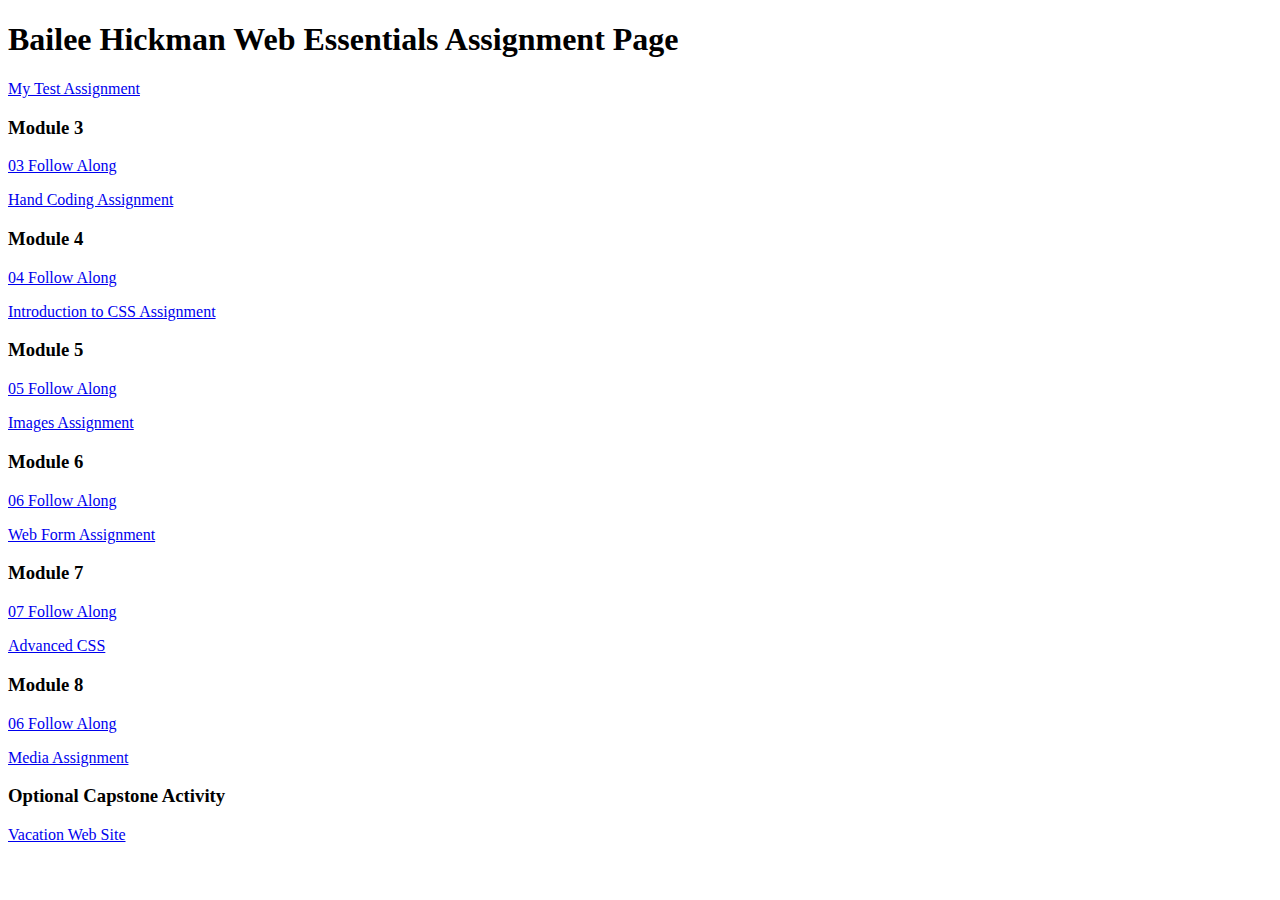
==== index.html @ fd44ec2f "Rename Index file 1 to index.html" ====
<!DOCTYPE html>
<html lang="en">
	<head>
		<meta charset="UTF-8">
		<meta name="viewport" content="width=device-width, initial-scale=1.0">
		<title>dwdd 1600 assignment list page</title>
	</head>
	<body>
		<h1>Bailee Hickman Web Essentials Assignment Page</h1>
		<p><a href="01test">My Test Assignment</a></p>
		
		<h3>Module 3</h3>
		<p><a href="03follow-along">03 Follow Along</a></p>
		<p><a href="03hand-coding">Hand Coding Assignment</a></p>
		
		<h3>Module 4</h3>
		<p><a href="04follow-along">04 Follow Along</a></p>
		<p><a href="04intro-css">Introduction to CSS Assignment</a></p>
		
		<h3>Module 5</h3>
		<p><a href="05follow-along">05 Follow Along</a></p>
		<p><a href="05images">Images Assignment</a></p>
		
		<h3>Module 6</h3>
		<p><a href="06follow-along">06 Follow Along</a></p>
		<p><a href="06form">Web Form Assignment</a></p>
		
		<h3>Module 7</h3>
		<p><a href="07follow-along">07 Follow Along</a></p>
		<p><a href="07advanced-css">Advanced CSS</a></p>
		
		<h3>Module 8</h3>
		<p><a href="08follow-along">06 Follow Along</a></p>
		<p><a href="08media">Media Assignment</a></p>
		
		<h3>Optional Capstone Activity</h3>
		<p><a href="vacation">Vacation Web Site</a></p>
	</body>
</html>
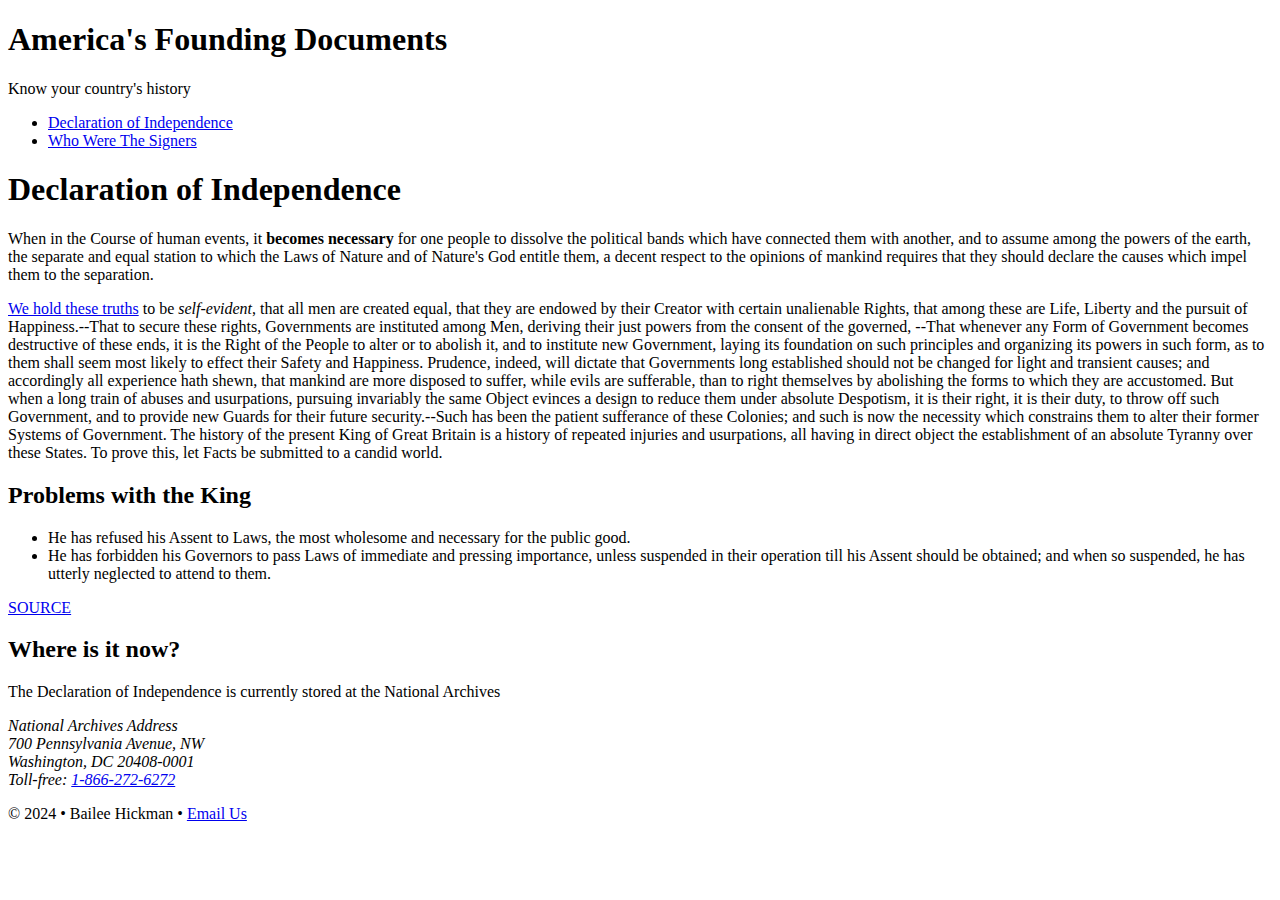
==== commit 1af9c549: "Add files via upload" ====
--- a/index.html
+++ b/index.html
@@ -1,39 +1,51 @@
-<!DOCTYPE html>
+<!doctype html>
 <html lang="en">
-	<head>
-		<meta charset="UTF-8">
-		<meta name="viewport" content="width=device-width, initial-scale=1.0">
-		<title>dwdd 1600 assignment list page</title>
-	</head>
-	<body>
-		<h1>Bailee Hickman Web Essentials Assignment Page</h1>
-		<p><a href="01test">My Test Assignment</a></p>
-		
-		<h3>Module 3</h3>
-		<p><a href="03follow-along">03 Follow Along</a></p>
-		<p><a href="03hand-coding">Hand Coding Assignment</a></p>
-		
-		<h3>Module 4</h3>
-		<p><a href="04follow-along">04 Follow Along</a></p>
-		<p><a href="04intro-css">Introduction to CSS Assignment</a></p>
-		
-		<h3>Module 5</h3>
-		<p><a href="05follow-along">05 Follow Along</a></p>
-		<p><a href="05images">Images Assignment</a></p>
-		
-		<h3>Module 6</h3>
-		<p><a href="06follow-along">06 Follow Along</a></p>
-		<p><a href="06form">Web Form Assignment</a></p>
-		
-		<h3>Module 7</h3>
-		<p><a href="07follow-along">07 Follow Along</a></p>
-		<p><a href="07advanced-css">Advanced CSS</a></p>
-		
-		<h3>Module 8</h3>
-		<p><a href="08follow-along">06 Follow Along</a></p>
-		<p><a href="08media">Media Assignment</a></p>
-		
-		<h3>Optional Capstone Activity</h3>
-		<p><a href="vacation">Vacation Web Site</a></p>
-	</body>
-</html>
+    <head>
+        <title>America's Founding Documents: Home</title>
+        <meta name="viewport" content="width=device-width, initial-scale=1">
+        <meta charset="UTF-8">
+        <meta name="description" content="Learn about the Declaration of Independece of the United States">
+        <meta name="author" content="Bailee Hickman">
+
+    </head>
+    <body>
+        <!-- Start of the page header -->
+        <header>
+            <h1>America's Founding Documents</h1>
+            <p>Know your country's history</p>
+        </header>
+        <!-- Start of the page navigation -->
+        <nav>
+            <ul>
+                <li><a href="index.html">Declaration of Independence</a></li>
+                <li><a href="signers.html">Who Were The Signers</a></li>
+            </ul>
+        </nav>
+        <!-- Start of the page content -->
+        <main>
+        <h1>Declaration of Independence</h1>
+        <p>When in the Course of human events, it <strong>becomes necessary</strong> for one people to dissolve the political bands which have connected them with another, and to assume among the powers of the earth, the separate and equal station to which the Laws of Nature and of Nature's God entitle them, a decent respect to the opinions of mankind requires that they should declare the causes which impel them to the separation.</p>
+        <p><a href="signers.html#sign">We hold these truths</a> to be <em>self-evident</em>, that all men are created equal, that they are endowed by their Creator with certain unalienable Rights, that among these are Life, Liberty and the pursuit of Happiness.--That to secure these rights, Governments are instituted among Men, deriving their just powers from the consent of the governed, --That whenever any Form of Government becomes destructive of these ends, it is the Right of the People to alter or to abolish it, and to institute new Government, laying its foundation on such principles and organizing its powers in such form, as to them shall seem most likely to effect their Safety and Happiness. Prudence, indeed, will dictate that Governments long established should not be changed for light and transient causes; and accordingly all experience hath shewn, that mankind are more disposed to suffer, while evils are sufferable, than to right themselves by abolishing the forms to which they are accustomed. But when a long train of abuses and usurpations, pursuing invariably the same Object evinces a design to reduce them under absolute Despotism, it is their right, it is their duty, to throw off such Government, and to provide new Guards for their future security.--Such has been the patient sufferance of these Colonies; and such is now the necessity which constrains them to alter their former Systems of Government. The history of the present King of Great Britain is a history of repeated injuries and usurpations, all having in direct object the establishment of an absolute Tyranny over these States. To prove this, let Facts be submitted to a candid world.</p>
+
+        <h2>Problems with the King</h2>
+            <ul>
+                <li>He has refused his Assent to Laws, the most wholesome and necessary for the public good.</li>
+                <li>He has forbidden his Governors to pass Laws of immediate and pressing importance, unless suspended in their operation till his Assent should be obtained; and when so suspended, he has utterly neglected to attend to them.</li>
+            </ul>
+            <p><a href="https://www.archives.gov/founding-docs/declaration-transcript" target="_blank" rel="noopener">SOURCE</a></p>
+
+        <h2>Where is it now?</h2>
+            <p>The Declaration of Independence is currently stored at the National Archives</p>
+            <address>
+            National Archives Address<br>
+            700 Pennsylvania Avenue, NW<br>
+            Washington, DC 20408-0001<br>
+            Toll-free: <a href="tel:8662726272">1-866-272-6272</a>
+            </address>
+        </main>
+        <!-- Start of the page footer -->
+        <footer>
+        <p>&copy; 2024 &bull; Bailee Hickman &bull; <a href="mailto:10850339@uvu.edu">Email Us</a></p>
+        </footer>
+    </body>
+</html>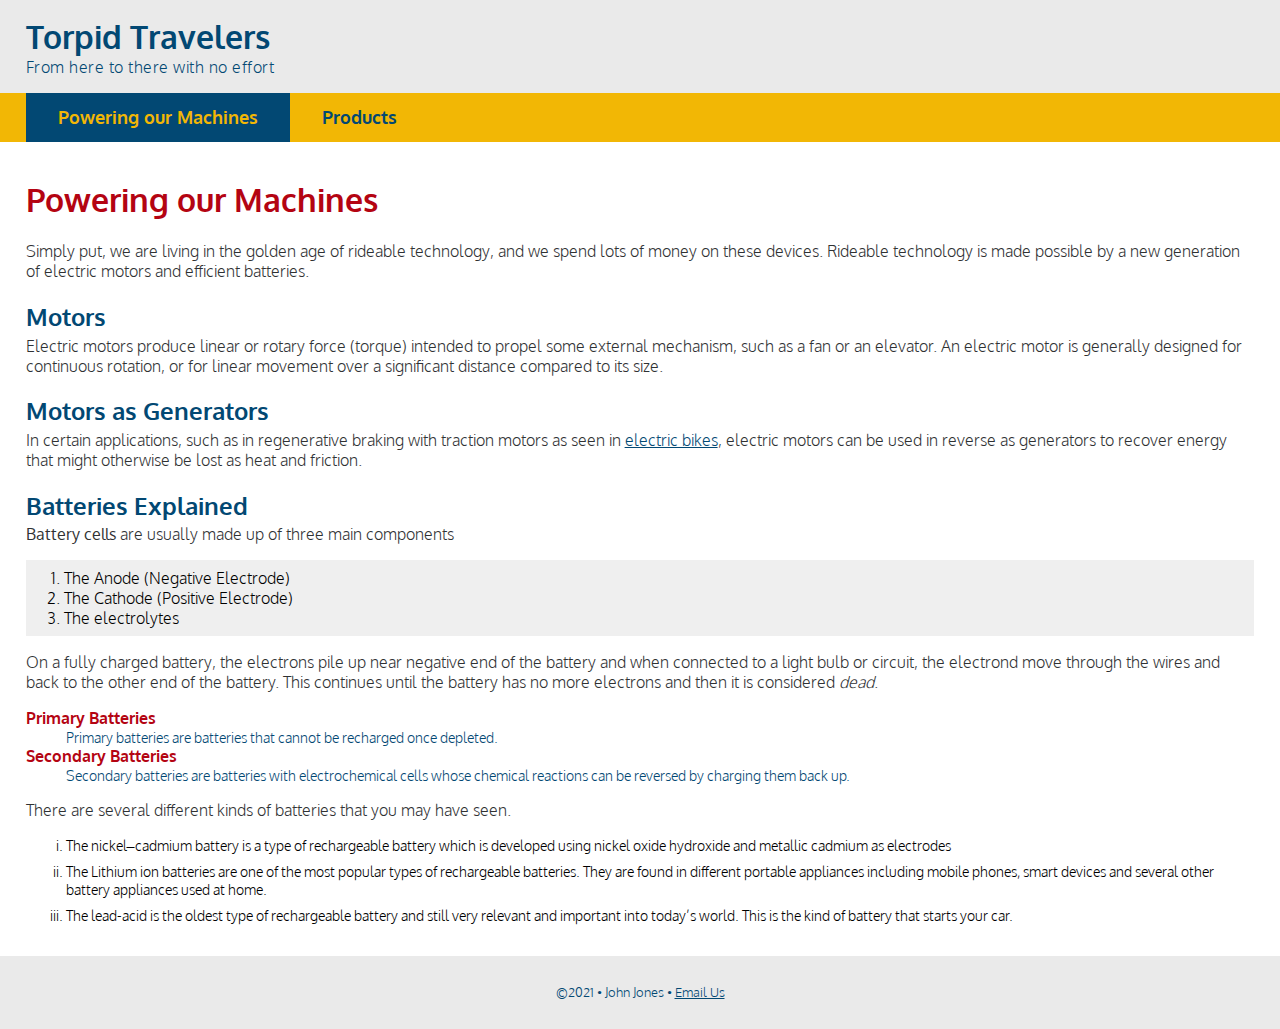
==== commit 6de96816: "Add files via upload" ====
--- a/index.html
+++ b/index.html
@@ -1,51 +1,68 @@
 <!doctype html>
 <html lang="en">
-    <head>
-        <title>America's Founding Documents: Home</title>
-        <meta name="viewport" content="width=device-width, initial-scale=1">
-        <meta charset="UTF-8">
-        <meta name="description" content="Learn about the Declaration of Independece of the United States">
-        <meta name="author" content="Bailee Hickman">
+<head>
+    <meta name="description" content="Torpid Travelers is dedicated to helping you get around without breaking a sweat."/>
+    <meta charset="UTF-8">
+    <title>Torpid Travelers: Powering our Machines</title>
+    <link rel="stylesheet" href="Traveler.css" >
+    <link rel="preconnect" href="https://fonts.googleapis.com">
+<link rel="preconnect" href="https://fonts.gstatic.com" crossorigin>
+<link href="https://fonts.googleapis.com/css2?family=Oxygen:wght@300;400;700&display=swap" rel="stylesheet">
 
-    </head>
-    <body>
-        <!-- Start of the page header -->
-        <header>
-            <h1>America's Founding Documents</h1>
-            <p>Know your country's history</p>
-        </header>
-        <!-- Start of the page navigation -->
-        <nav>
-            <ul>
-                <li><a href="index.html">Declaration of Independence</a></li>
-                <li><a href="signers.html">Who Were The Signers</a></li>
-            </ul>
-        </nav>
-        <!-- Start of the page content -->
-        <main>
-        <h1>Declaration of Independence</h1>
-        <p>When in the Course of human events, it <strong>becomes necessary</strong> for one people to dissolve the political bands which have connected them with another, and to assume among the powers of the earth, the separate and equal station to which the Laws of Nature and of Nature's God entitle them, a decent respect to the opinions of mankind requires that they should declare the causes which impel them to the separation.</p>
-        <p><a href="signers.html#sign">We hold these truths</a> to be <em>self-evident</em>, that all men are created equal, that they are endowed by their Creator with certain unalienable Rights, that among these are Life, Liberty and the pursuit of Happiness.--That to secure these rights, Governments are instituted among Men, deriving their just powers from the consent of the governed, --That whenever any Form of Government becomes destructive of these ends, it is the Right of the People to alter or to abolish it, and to institute new Government, laying its foundation on such principles and organizing its powers in such form, as to them shall seem most likely to effect their Safety and Happiness. Prudence, indeed, will dictate that Governments long established should not be changed for light and transient causes; and accordingly all experience hath shewn, that mankind are more disposed to suffer, while evils are sufferable, than to right themselves by abolishing the forms to which they are accustomed. But when a long train of abuses and usurpations, pursuing invariably the same Object evinces a design to reduce them under absolute Despotism, it is their right, it is their duty, to throw off such Government, and to provide new Guards for their future security.--Such has been the patient sufferance of these Colonies; and such is now the necessity which constrains them to alter their former Systems of Government. The history of the present King of Great Britain is a history of repeated injuries and usurpations, all having in direct object the establishment of an absolute Tyranny over these States. To prove this, let Facts be submitted to a candid world.</p>
+</head>
 
-        <h2>Problems with the King</h2>
-            <ul>
-                <li>He has refused his Assent to Laws, the most wholesome and necessary for the public good.</li>
-                <li>He has forbidden his Governors to pass Laws of immediate and pressing importance, unless suspended in their operation till his Assent should be obtained; and when so suspended, he has utterly neglected to attend to them.</li>
-            </ul>
-            <p><a href="https://www.archives.gov/founding-docs/declaration-transcript" target="_blank" rel="noopener">SOURCE</a></p>
-
-        <h2>Where is it now?</h2>
-            <p>The Declaration of Independence is currently stored at the National Archives</p>
-            <address>
-            National Archives Address<br>
-            700 Pennsylvania Avenue, NW<br>
-            Washington, DC 20408-0001<br>
-            Toll-free: <a href="tel:8662726272">1-866-272-6272</a>
-            </address>
-        </main>
-        <!-- Start of the page footer -->
-        <footer>
-        <p>&copy; 2024 &bull; Bailee Hickman &bull; <a href="mailto:10850339@uvu.edu">Email Us</a></p>
-        </footer>
-    </body>
+<body>
+    <!-- start the page header -->
+    <header>
+        <h1>Torpid Travelers</h1>
+        <p>From here to there with no effort</p>
+    </header>
+    
+    <!-- start the page navigation -->
+    <nav>
+        <ul>
+            <li class="active"><a href="index.html">Powering our Machines</a></li>
+            <li><a href="products.html">Products</a></li>
+        </ul>
+    </nav>
+    
+    <!-- start the page main -->
+    <main>
+        <h1 class="oxygen-bold">Powering our Machines</h1>
+        <p>Simply put, we are living in the golden age of rideable technology, and we spend lots of money on these devices. Rideable technology  is made possible by a new generation of electric motors and efficient batteries.</p>
+        
+        <h2>Motors</h2>
+        <p>Electric motors produce linear or rotary force (torque) intended to propel some external mechanism, such as a fan or an elevator. An electric motor is generally designed for continuous rotation, or for linear movement over a significant distance compared to its size.</p>
+        
+        <h2>Motors as Generators</h2>
+        <p>In certain applications, such as in regenerative braking with traction motors as seen in <a href="products.html#eb">electric bikes</a>, electric motors can be used in reverse as generators to recover energy that might otherwise be lost as heat and friction.</p>
+        
+        <h2>Batteries Explained</h2>
+        <p><strong>Battery cells</strong> are usually made up of three main components</p>
+        <ol>
+            <li>The Anode (Negative Electrode)</li>
+            <li>The Cathode (Positive Electrode)</li>
+            <li>The electrolytes</li>
+        </ol>
+        <p>On a fully charged battery, the electrons pile up near negative end of the battery and when connected to a light bulb or circuit, the electrond move through the wires and back to the other end of the battery. This continues until the battery has no more electrons and then it is considered <em>dead</em>.</p>
+        
+        <dl>
+            <dt>Primary Batteries</dt>
+            <dd>Primary batteries are batteries that cannot be recharged once depleted.</dd>
+            <dt>Secondary Batteries</dt>
+            <dd>Secondary batteries are batteries with electrochemical cells whose chemical reactions can be reversed by charging them back up.</dd>
+        </dl>
+        <p>There are several different kinds of batteries that you may have seen.</p>
+        <ul>
+            <li>The nickel–cadmium battery is a type of rechargeable battery which is developed using nickel oxide hydroxide and metallic cadmium as electrodes</li>
+            <li>The Lithium ion batteries are one of the most popular types of rechargeable batteries. They are found in different portable appliances including mobile phones, smart devices and several other battery appliances used at home. </li>
+            <li>The lead-acid is the oldest type of rechargeable battery and still very relevant and important into today’s world. This is the kind of battery that starts your car.</li>
+        </ul>
+    </main>
+    
+    <!-- start the page footer -->
+    <footer>
+        <p>&copy;2021 &bull; John Jones &bull; <a href="mailto:zen@gmail.com">Email Us</a> </p>
+    </footer>
+</body>
 </html>--- a/Traveler.css
+++ b/Traveler.css
@@ -0,0 +1,136 @@
+    body {
+
+        font-family: "Oxygen", sans-serif;
+        font-weight: 300;
+        font-style: normal;
+        margin: 0;
+        font-size: 16px; 
+      }
+
+/* this is a comment for css. */
+
+header {
+    background-color: #eaeaea;
+    padding: 1rem 2vw; 
+}
+header h1{
+    margin: 0;
+    color: #024873;
+
+}
+
+header p{
+    margin: 0;
+    color: #024873;
+    letter-spacing: .5px;
+}
+
+/* Navigation section here.*/
+
+nav {
+    background-color: #f2b705;
+}
+
+nav ul {
+    list-style-type: none;
+    padding: 0 2vw;
+    margin: 0;
+    display: flex;
+}
+
+nav a {
+    font-size: 1.1rem;
+    text-decoration: none;
+    color: #024873;
+    font-weight: 700;
+    display: block;
+    padding: .83rem 2rem;
+}
+
+nav li.active a {
+    background-color: #024873;
+    color: #f2b705;
+}
+nav a:hover {
+    color:white;
+}
+
+/* . represent classs and # represent ID/*
+
+/* Main section here. */
+
+main {
+    padding:1rem 2vw;
+
+}
+main h1 {
+    color: #b40412;
+
+}
+
+main h2 {
+    color:#024873;
+    margin-bottom: .2rem;
+}
+
+main p {
+    color: #2f3133;
+    margin: 0 0 .3rem 0;
+}
+
+main ol {
+    padding: .5rem 3vw;
+    background-color: #efefef;
+}
+main dl dt {
+    color: #b40412;
+    font-weight: 700;
+}
+
+main dl dd {
+    color: #024873;
+    font-size: .9rem;
+}
+
+main ul {
+    list-style-type:lower-roman;
+
+}
+main ul li {
+    line-height: 125%;
+    margin-bottom: .5rem;
+    font-size: .9rem;
+}
+main address {
+    font-style: normal;
+    background-color: #f2b705;
+    padding: .5rem;
+    width: 12.5rem;
+    border-style: solid 5px black;
+    border-color: black;
+    border-radius: .8rem;
+}
+
+main a {
+    color: #024873; 
+}
+
+main a:hover {
+    color: rgb (239, 0, 24);
+}
+
+/* Footer section here. */
+
+
+footer {
+    background-color: #eaeaea;
+    text-align: center;
+    color: #024873;
+    padding: 1rem 0;
+    font-size: .8rem;
+
+}
+footer a {
+    color:#024873;
+    
+}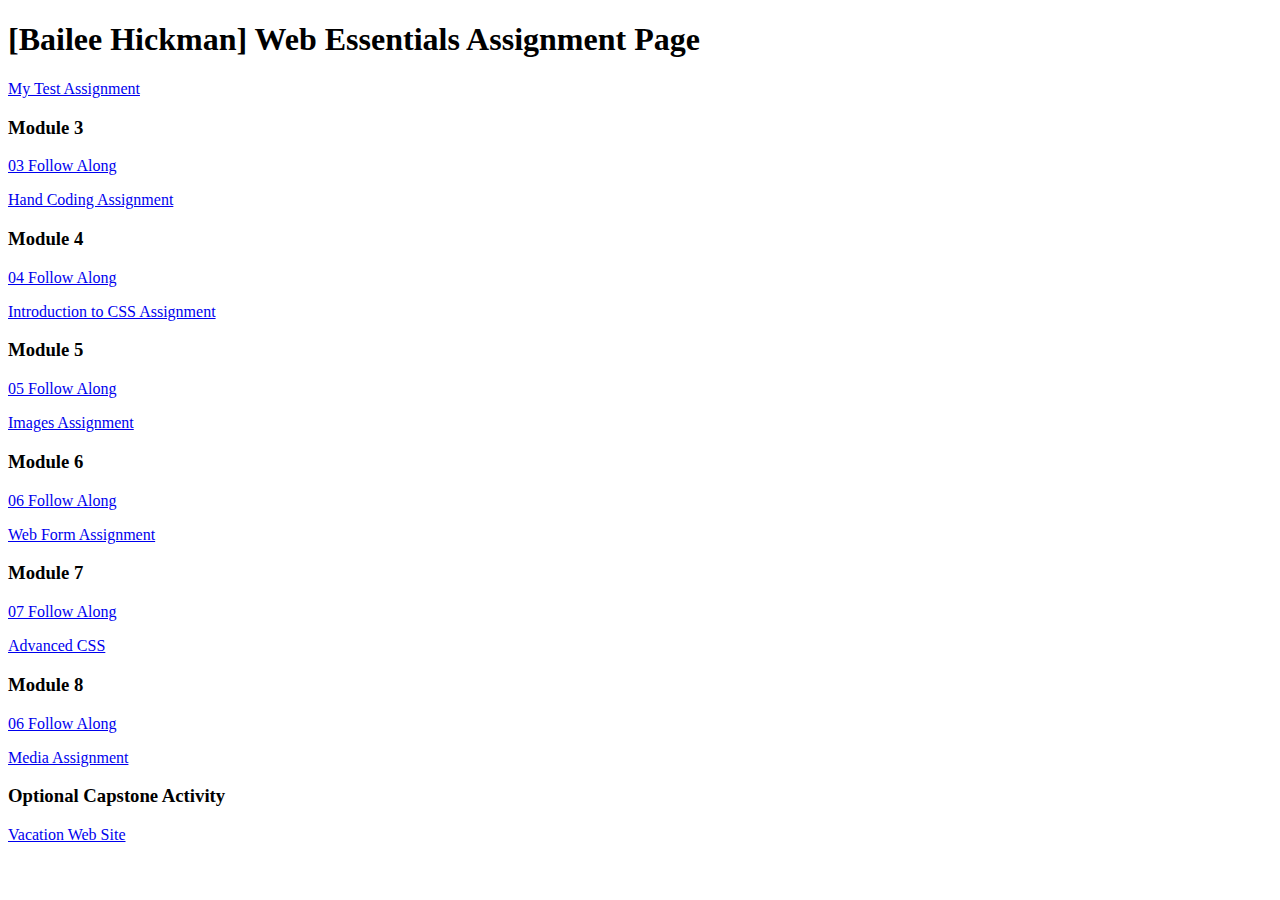
==== commit 60153362: "Add files via upload" ====
--- a/index.html
+++ b/index.html
@@ -1,68 +1,39 @@
-<!doctype html>
+<!DOCTYPE html>
 <html lang="en">
-<head>
-    <meta name="description" content="Torpid Travelers is dedicated to helping you get around without breaking a sweat."/>
-    <meta charset="UTF-8">
-    <title>Torpid Travelers: Powering our Machines</title>
-    <link rel="stylesheet" href="Traveler.css" >
-    <link rel="preconnect" href="https://fonts.googleapis.com">
-<link rel="preconnect" href="https://fonts.gstatic.com" crossorigin>
-<link href="https://fonts.googleapis.com/css2?family=Oxygen:wght@300;400;700&display=swap" rel="stylesheet">
-
-</head>
-
-<body>
-    <!-- start the page header -->
-    <header>
-        <h1>Torpid Travelers</h1>
-        <p>From here to there with no effort</p>
-    </header>
-    
-    <!-- start the page navigation -->
-    <nav>
-        <ul>
-            <li class="active"><a href="index.html">Powering our Machines</a></li>
-            <li><a href="products.html">Products</a></li>
-        </ul>
-    </nav>
-    
-    <!-- start the page main -->
-    <main>
-        <h1 class="oxygen-bold">Powering our Machines</h1>
-        <p>Simply put, we are living in the golden age of rideable technology, and we spend lots of money on these devices. Rideable technology  is made possible by a new generation of electric motors and efficient batteries.</p>
-        
-        <h2>Motors</h2>
-        <p>Electric motors produce linear or rotary force (torque) intended to propel some external mechanism, such as a fan or an elevator. An electric motor is generally designed for continuous rotation, or for linear movement over a significant distance compared to its size.</p>
-        
-        <h2>Motors as Generators</h2>
-        <p>In certain applications, such as in regenerative braking with traction motors as seen in <a href="products.html#eb">electric bikes</a>, electric motors can be used in reverse as generators to recover energy that might otherwise be lost as heat and friction.</p>
-        
-        <h2>Batteries Explained</h2>
-        <p><strong>Battery cells</strong> are usually made up of three main components</p>
-        <ol>
-            <li>The Anode (Negative Electrode)</li>
-            <li>The Cathode (Positive Electrode)</li>
-            <li>The electrolytes</li>
-        </ol>
-        <p>On a fully charged battery, the electrons pile up near negative end of the battery and when connected to a light bulb or circuit, the electrond move through the wires and back to the other end of the battery. This continues until the battery has no more electrons and then it is considered <em>dead</em>.</p>
-        
-        <dl>
-            <dt>Primary Batteries</dt>
-            <dd>Primary batteries are batteries that cannot be recharged once depleted.</dd>
-            <dt>Secondary Batteries</dt>
-            <dd>Secondary batteries are batteries with electrochemical cells whose chemical reactions can be reversed by charging them back up.</dd>
-        </dl>
-        <p>There are several different kinds of batteries that you may have seen.</p>
-        <ul>
-            <li>The nickel–cadmium battery is a type of rechargeable battery which is developed using nickel oxide hydroxide and metallic cadmium as electrodes</li>
-            <li>The Lithium ion batteries are one of the most popular types of rechargeable batteries. They are found in different portable appliances including mobile phones, smart devices and several other battery appliances used at home. </li>
-            <li>The lead-acid is the oldest type of rechargeable battery and still very relevant and important into today’s world. This is the kind of battery that starts your car.</li>
-        </ul>
-    </main>
-    
-    <!-- start the page footer -->
-    <footer>
-        <p>&copy;2021 &bull; John Jones &bull; <a href="mailto:zen@gmail.com">Email Us</a> </p>
-    </footer>
-</body>
+	<head>
+		<meta charset="UTF-8">
+		<meta name="viewport" content="width=device-width, initial-scale=1.0">
+		<title>dwdd 1600 assignment list page</title>
+	</head>
+	<body>
+		<h1>[Bailee Hickman] Web Essentials Assignment Page</h1>
+		<p><a href="01test">My Test Assignment</a></p>
+		
+		<h3>Module 3</h3>
+		<p><a href="03follow-along">03 Follow Along</a></p>
+		<p><a href="03hand-coding">Hand Coding Assignment</a></p>
+		
+		<h3>Module 4</h3>
+		<p><a href="04follow-along">04 Follow Along</a></p>
+		<p><a href="04intro-css">Introduction to CSS Assignment</a></p>
+		
+		<h3>Module 5</h3>
+		<p><a href="05follow-along">05 Follow Along</a></p>
+		<p><a href="05images">Images Assignment</a></p>
+		
+		<h3>Module 6</h3>
+		<p><a href="06follow-along">06 Follow Along</a></p>
+		<p><a href="06form">Web Form Assignment</a></p>
+		
+		<h3>Module 7</h3>
+		<p><a href="07follow-along">07 Follow Along</a></p>
+		<p><a href="07advanced-css">Advanced CSS</a></p>
+		
+		<h3>Module 8</h3>
+		<p><a href="08follow-along">06 Follow Along</a></p>
+		<p><a href="08media">Media Assignment</a></p>
+		
+		<h3>Optional Capstone Activity</h3>
+		<p><a href="vacation">Vacation Web Site</a></p>
+	</body>
 </html>